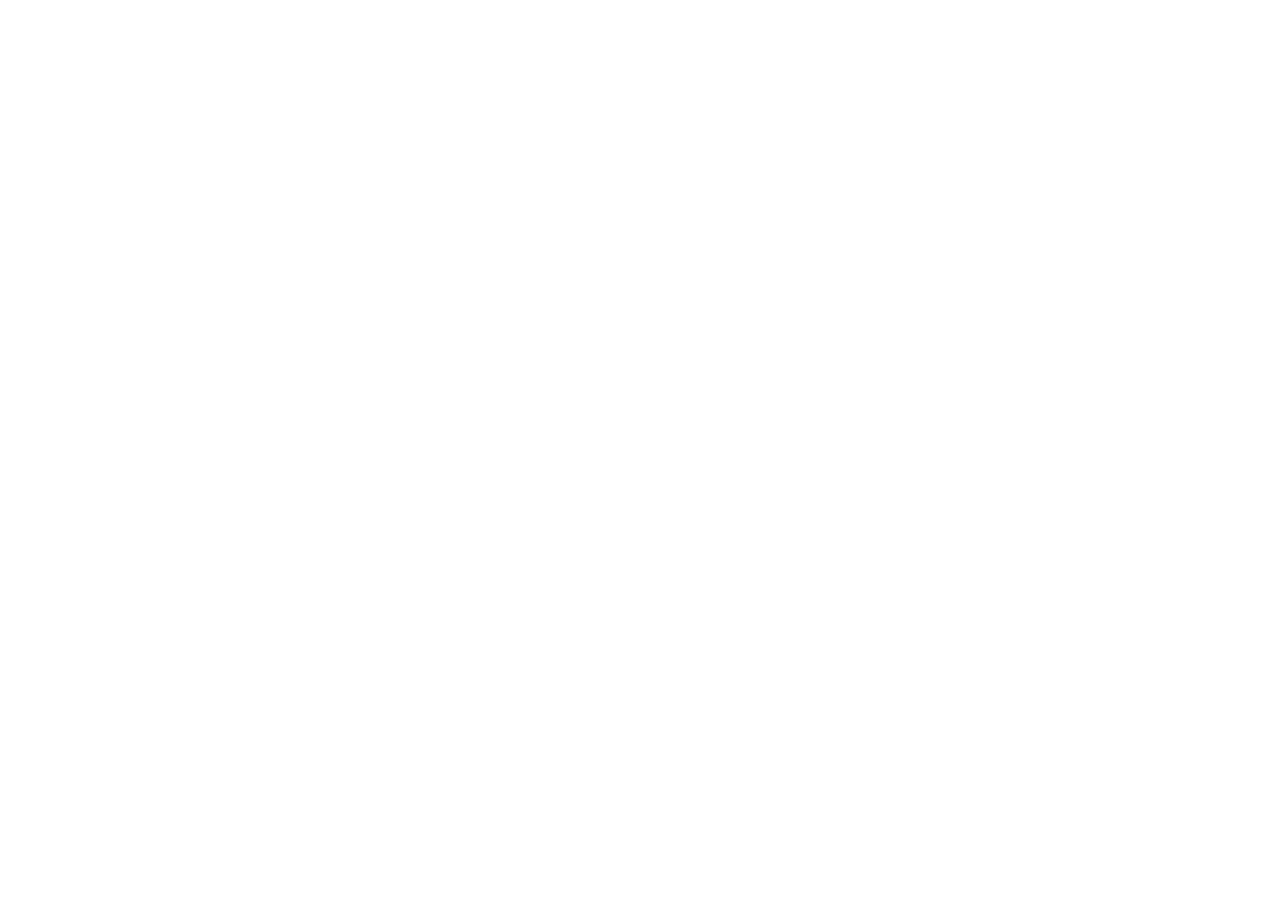
==== index.html @ 757f3ac7 "Initial" ====
<!DOCTYPE html>
<html lang="en">
<head>
    <meta charset="UTF-8">
    <meta name="viewport" content="width=device-width, initial-scale=1.0">
    <meta http-equiv="X-UA-Compatible" content="ie=edge">
    <title>Document</title>
</head>
<body>
    
</body>
</html>
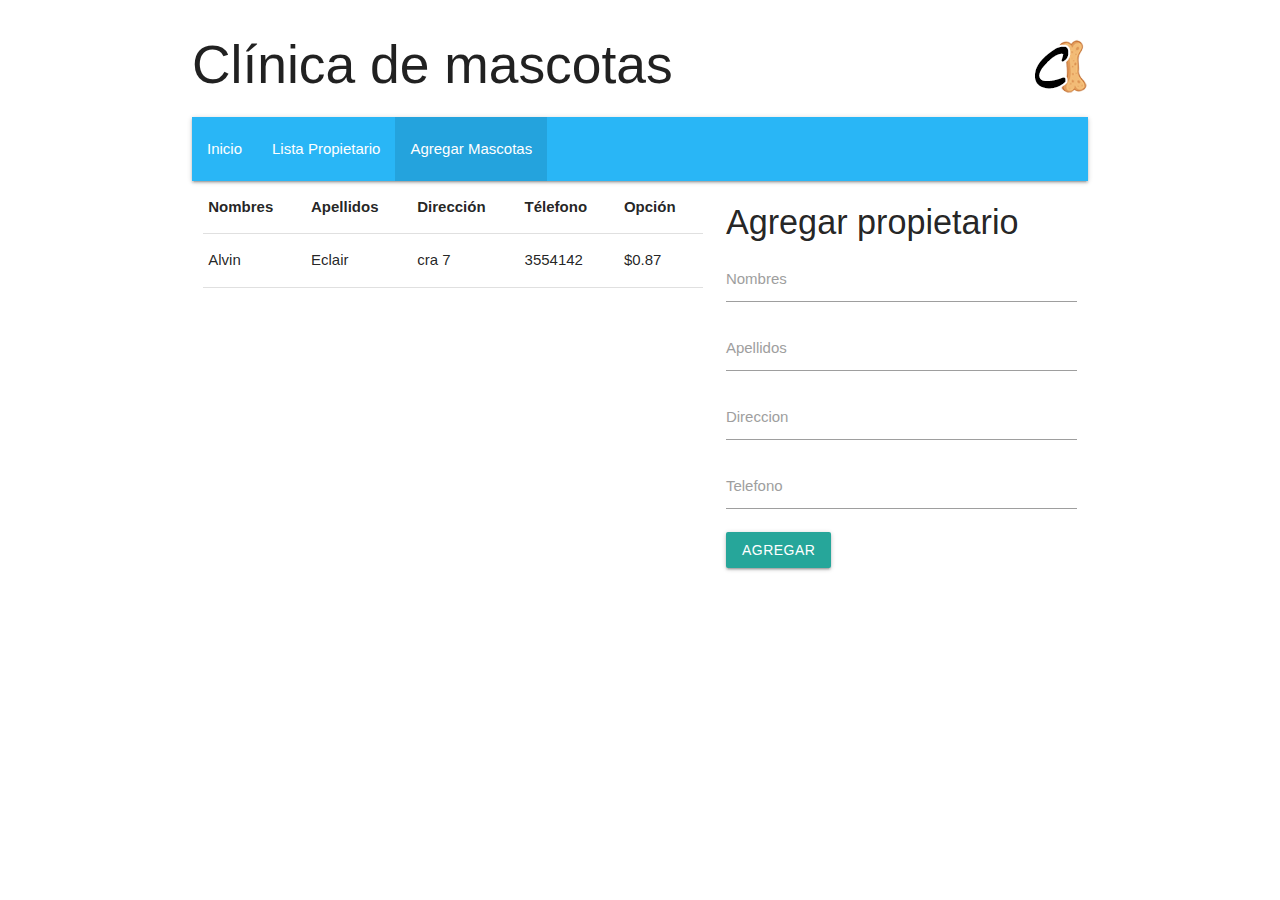
==== commit 6ec4d88f: "tabla" ====
--- a/index.html
+++ b/index.html
@@ -4,9 +4,83 @@
     <meta charset="UTF-8">
     <meta name="viewport" content="width=device-width, initial-scale=1.0">
     <meta http-equiv="X-UA-Compatible" content="ie=edge">
-    <title>Document</title>
+    <title>Agregar Mascotas</title>
+    <link rel="stylesheet" type="text/css" href="css/materialize.min.css">
+    <link rel="stylesheet" type="text/css" href="css/index.css">
+    <link rel="stylesheet" type="text/css" href="css/general.css">
 </head>
 <body>
-    
+    <main class="container">
+        <header>
+            <span class="left" id="titulo">
+                <h2>
+                    Clínica de mascotas
+                </h2>
+            </span>
+            <img class="right" id="logo" src="img/logo.png">
+            <div class="clear"></div>
+        </header>
+        <nav>
+            <div class="nav-wrapper light-blue lighten-1">
+                <ul class="left hide-on-med-and-down">
+                <li><a href="listar.html">Inicio</a></li>
+                <li><a href="listar.html">Lista Propietario</a></li>
+                <li class="active"><a href="Index.html">Agregar Mascotas</a></li>
+                </ul>
+            </div>
+        </nav>
+        <div class="row">
+            <div class="col s7">
+                <table>
+                    <thead>
+                        <tr>
+                            <th>Nombres</th>
+                            <th>Apellidos</th>
+                            <th>Dirección</th>
+                            <th>Télefono</th>
+                            <th>Opción</th>
+                        </tr>
+                    </thead>
+            
+                    <tbody>
+                        <tr>
+                        <td>Alvin</td>
+                        <td>Eclair</td>
+                        <td>cra 7</td>
+                        <td>3554142</td>
+                        <td>$0.87</td>
+                        </tr>
+                    </tbody>
+                </table>
+            </div>
+            <div class="col s5">
+                <h4>
+                    Agregar propietario
+                </h4>
+                <form>
+                    <div class="input-field">
+                        <input id="nombres" type="text" class="validate">
+                        <label for="nombres">Nombres</label>
+                    </div>
+                    <div class="input-field">
+                        <input id="apellidos" type="text" class="validate">
+                        <label for="apellidos">Apellidos</label>
+                    </div>
+                    <div class="input-field">
+                        <input id="direccion" type="text" class="validate">
+                        <label for="direccion">Direccion</label>
+                    </div>
+                    <div class="input-field">
+                        <input id="direccion" type="text" class="validate">
+                        <label for="telefono">Telefono</label>
+                    </div>
+                    <a id="agregar" class="waves-effect waves-light btn">Agregar</a>
+                </form>
+            </div>
+        </div>
+
+    </main>
+    <script src="js/jquery-3.3.1.min.js"></script>
+    <script src="js/materialize.min.js"></script>
 </body>
 </html>--- a/css/general.css
+++ b/css/general.css
@@ -0,0 +1,11 @@
+#logo {
+    margin: 2.3733333333rem 0 1.424rem 0;
+}
+.clear {
+    clear: both;
+}
+@media (max-width: 660px)  {
+    #titulo > h2 {
+        font-size: 3.0rem!important;
+    }
+}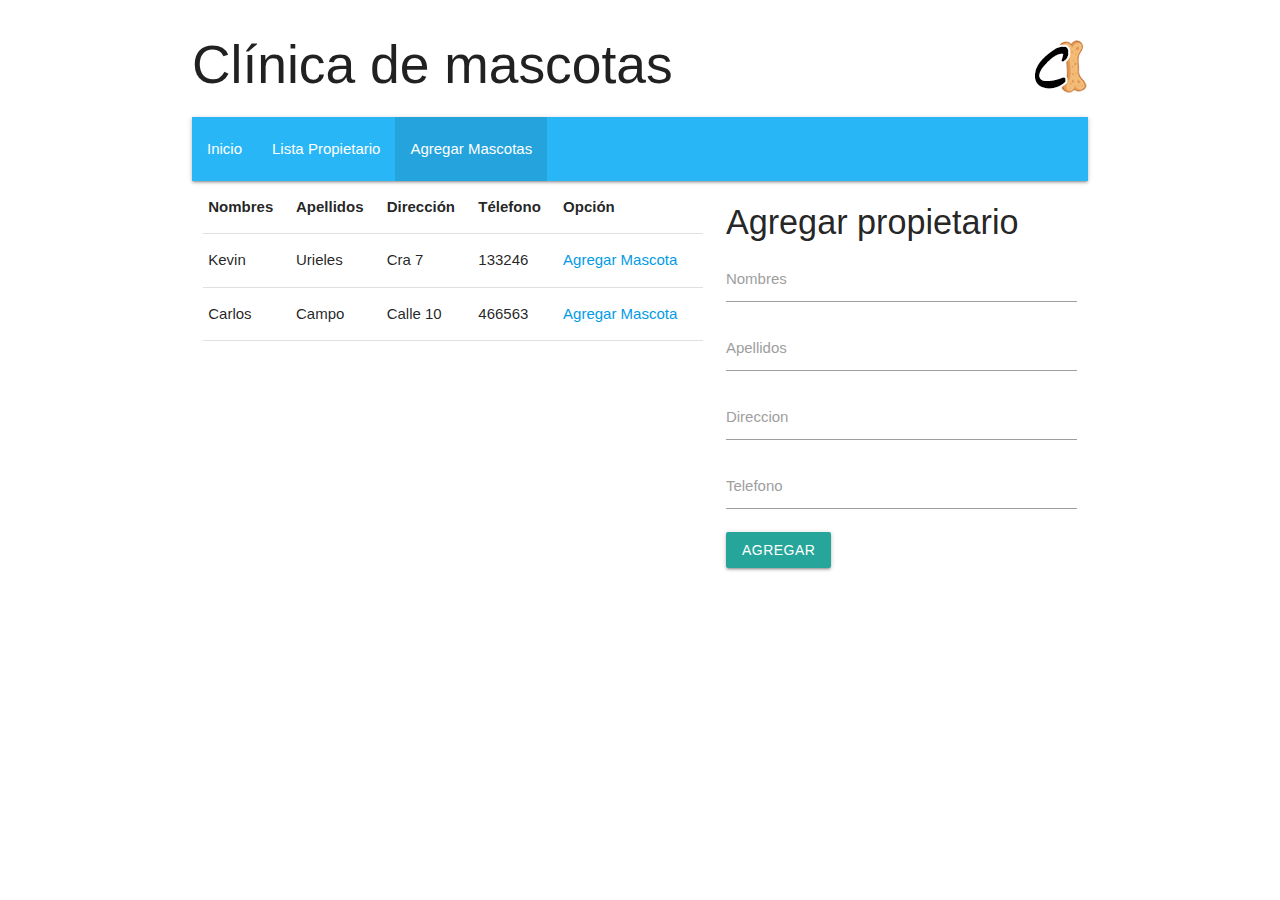
==== commit b7c1b2b7: "asd" ====
--- a/index.html
+++ b/index.html
@@ -22,7 +22,7 @@
         </header>
         <nav>
             <div class="nav-wrapper light-blue lighten-1">
-                <ul class="left hide-on-med-and-down">
+                <ul class="left">
                 <li><a href="listar.html">Inicio</a></li>
                 <li><a href="listar.html">Lista Propietario</a></li>
                 <li class="active"><a href="Index.html">Agregar Mascotas</a></li>
@@ -30,7 +30,7 @@
             </div>
         </nav>
         <div class="row">
-            <div class="col s7">
+            <div class="col l7 s12">
                 <table>
                     <thead>
                         <tr>
@@ -42,18 +42,11 @@
                         </tr>
                     </thead>
             
-                    <tbody>
-                        <tr>
-                        <td>Alvin</td>
-                        <td>Eclair</td>
-                        <td>cra 7</td>
-                        <td>3554142</td>
-                        <td>$0.87</td>
-                        </tr>
+                    <tbody id="listaprop">
                     </tbody>
                 </table>
             </div>
-            <div class="col s5">
+            <div class="col l5 s12">
                 <h4>
                     Agregar propietario
                 </h4>
@@ -71,7 +64,7 @@
                         <label for="direccion">Direccion</label>
                     </div>
                     <div class="input-field">
-                        <input id="direccion" type="text" class="validate">
+                        <input id="telefono" type="text" class="validate">
                         <label for="telefono">Telefono</label>
                     </div>
                     <a id="agregar" class="waves-effect waves-light btn">Agregar</a>
@@ -82,5 +75,7 @@
     </main>
     <script src="js/jquery-3.3.1.min.js"></script>
     <script src="js/materialize.min.js"></script>
+    <script src="js/propietarios.class.js"></script>
+    <script src="js/index.js"></script>
 </body>
 </html>--- a/css/index.css
+++ b/css/index.css
@@ -0,0 +1,3 @@
+a.add {
+    cursor: pointer;
+}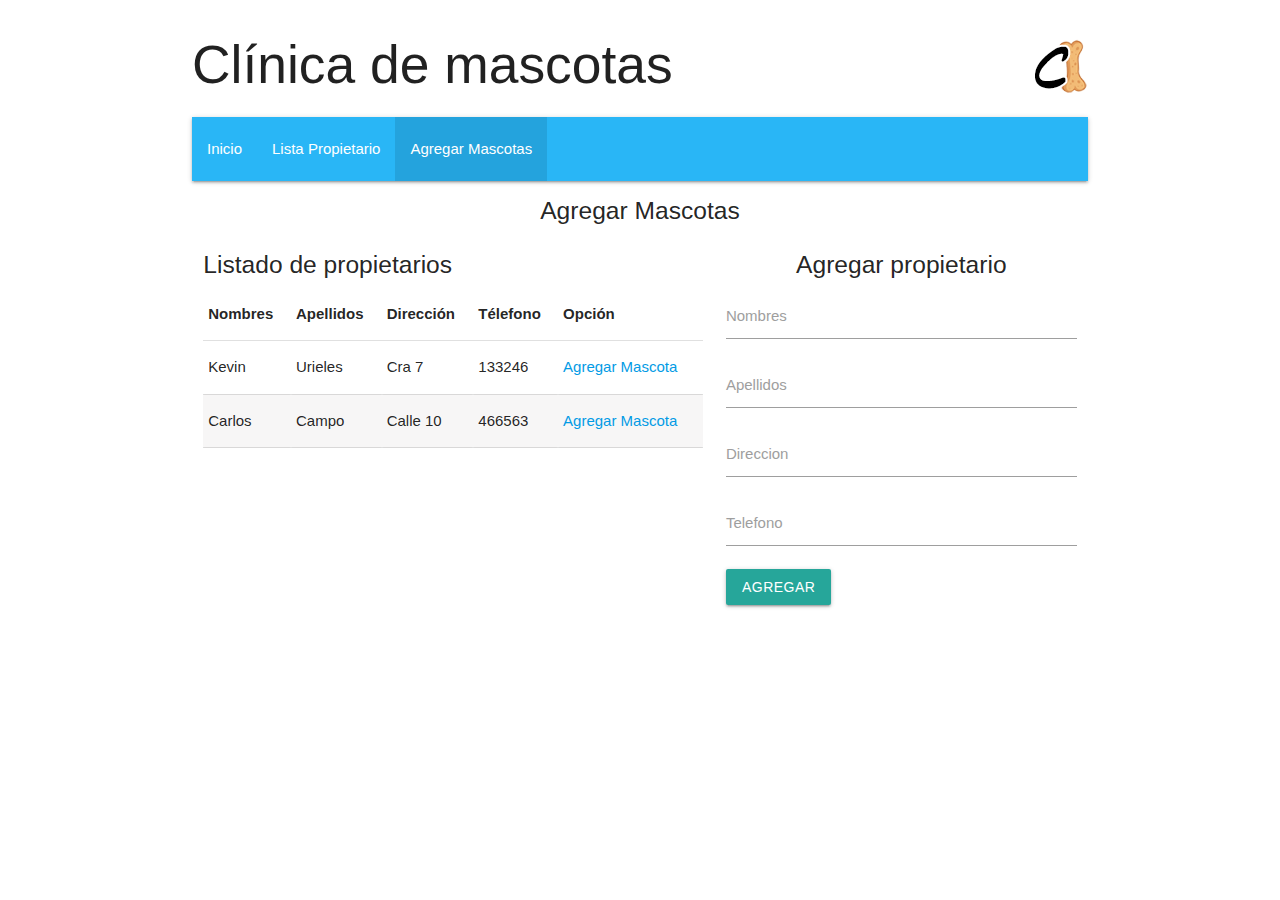
==== commit 67b2ec4a: "Primera parte" ====
--- a/index.html
+++ b/index.html
@@ -1,5 +1,5 @@
 <!DOCTYPE html>
-<html lang="en">
+<html lang="es">
 <head>
     <meta charset="UTF-8">
     <meta name="viewport" content="width=device-width, initial-scale=1.0">
@@ -30,7 +30,15 @@
             </div>
         </nav>
         <div class="row">
+            <span class="center col s12">
+                <h5>
+                    Agregar Mascotas
+                </h5>
+            </span>
             <div class="col l7 s12">
+                <h5>
+                    Listado de propietarios
+                </h5>
                 <table>
                     <thead>
                         <tr>
@@ -47,9 +55,9 @@
                 </table>
             </div>
             <div class="col l5 s12">
-                <h4>
+                <h5 class="center">
                     Agregar propietario
-                </h4>
+                </h5>
                 <form>
                     <div class="input-field">
                         <input id="nombres" type="text" class="validate">
@@ -69,6 +77,42 @@
                     </div>
                     <a id="agregar" class="waves-effect waves-light btn">Agregar</a>
                 </form>
+                <form id="agregarMasc">
+                    <h5 class="center">
+                        Agregar mascota
+                    </h5>
+                    <h6 class="center">
+                        propietario: <span id="nombreProp"></span>
+                    </h6>
+                    <div class="input-field">
+                        <input id="nombre" type="text" class="validate">
+                        <label for="nombre">Nombre</label>
+                    </div>
+                    <div class="input-field">
+                        <select id="tipo">
+                          <option value="" disabled selected>Tipo de mascota</option>
+                          <option value="perro">Perro</option>
+                          <option value="gato">Gato</option>
+                          <option value="leon">Leon</option>
+                        </select>
+                        <label>Seleccione una opción</label>
+                    </div>
+                    <label>Fecha de nacimiento</label>
+                    <input id="fecha" type="text" class="datepicker">
+                    <a id="agregarMascota" class="waves-effect waves-light btn">Agregar</a>
+                
+                    <table id="tablaMasc">
+                        <thead>
+                            <tr>
+                                <th>Nombre</th>
+                                <th>Tipo</th>
+                                <th>Fecha de nacimiento</th>
+                            </tr>
+                        </thead>
+                        <tbody id="listaMasc">
+                        </tbody>
+                    </table>
+                </form>
             </div>
         </div>
 
--- a/css/index.css
+++ b/css/index.css
@@ -1,3 +1,6 @@
 a.add {
     cursor: pointer;
+}
+#listaprop tr:nth-child(2n) {
+    background-color: rgba(240, 238, 238, 0.5);
 }